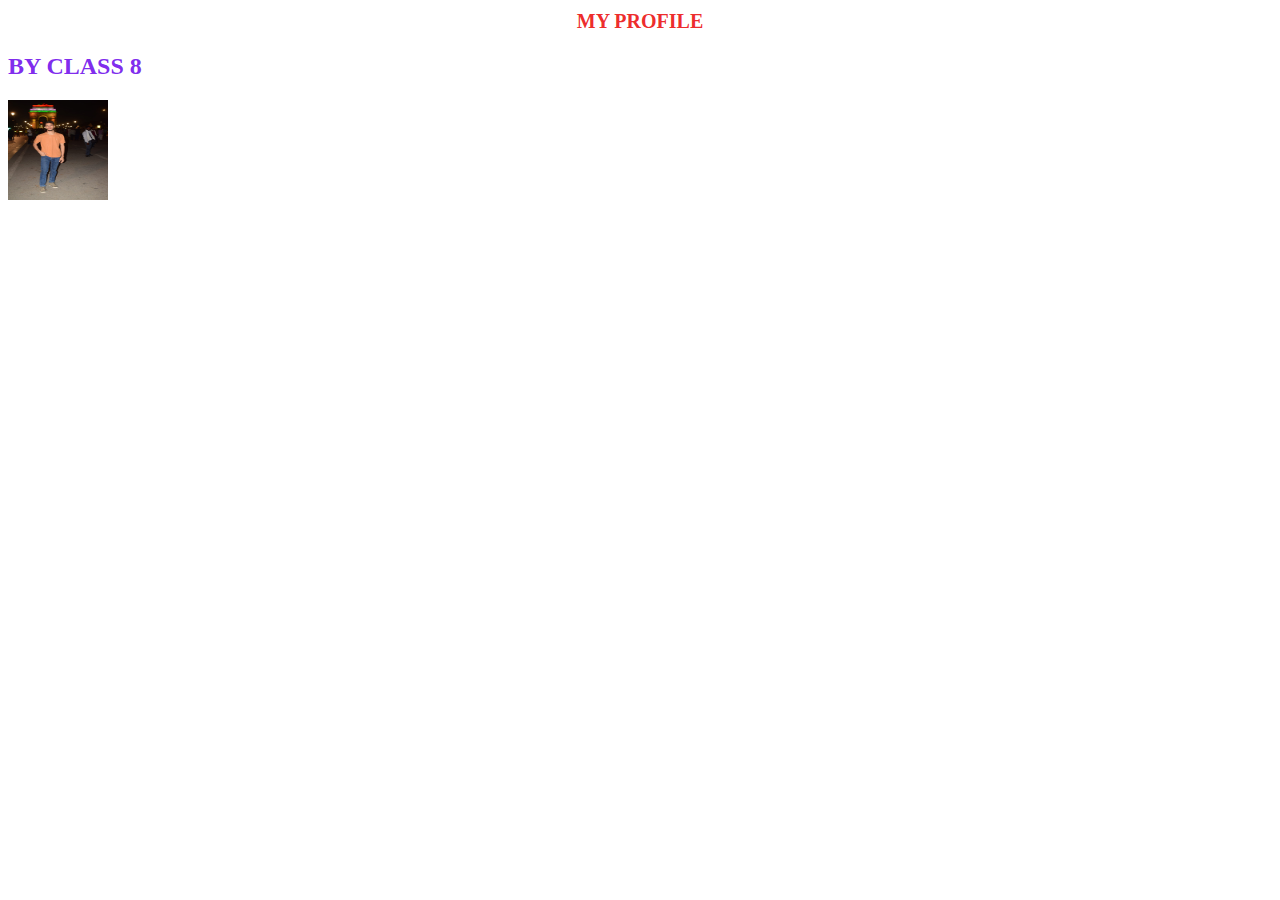
==== myfile.html @ 2703e80c "first commt" ====
<!DOCTYPE html>
<html lang="en">

<head>
    <meta charset="UTF-8">
    <meta name="viewport" content="width=device-width, initial-scale=1.0">
    <link rel="stylesheet" href="style.css">
    <title>Document</title>
</head>

<body>
    <h1>MY PROFILE</h1>
    <h2>BY CLASS 8</h2>
    <img class="amjad" src="images/amjad.jpg" alt="MD AMJAD">

</body>

</html>
---- style.css ----
h1 {

    color: rgba(236, 24, 24, 0.932);
    text-align: center;
    margin-top: 10px;
    font-style: inherit;
    font-size: 20px; 
} 
h2 {
    color:rgba(116, 24, 236, 0.932)
    
}

p {
    font-size: 106px;
    line-height: 1.5;
    margin-bottom: 100px;
    text-align: justify;
    color: rgb(8, 184, 60);
}

.amjad{
    width: 100px;
    height: 100px;
}
 .amir{
    width: 1600px;
    height: 1500px;
}
.ayush{
    width: 1600px;
    height: 1600px;
}
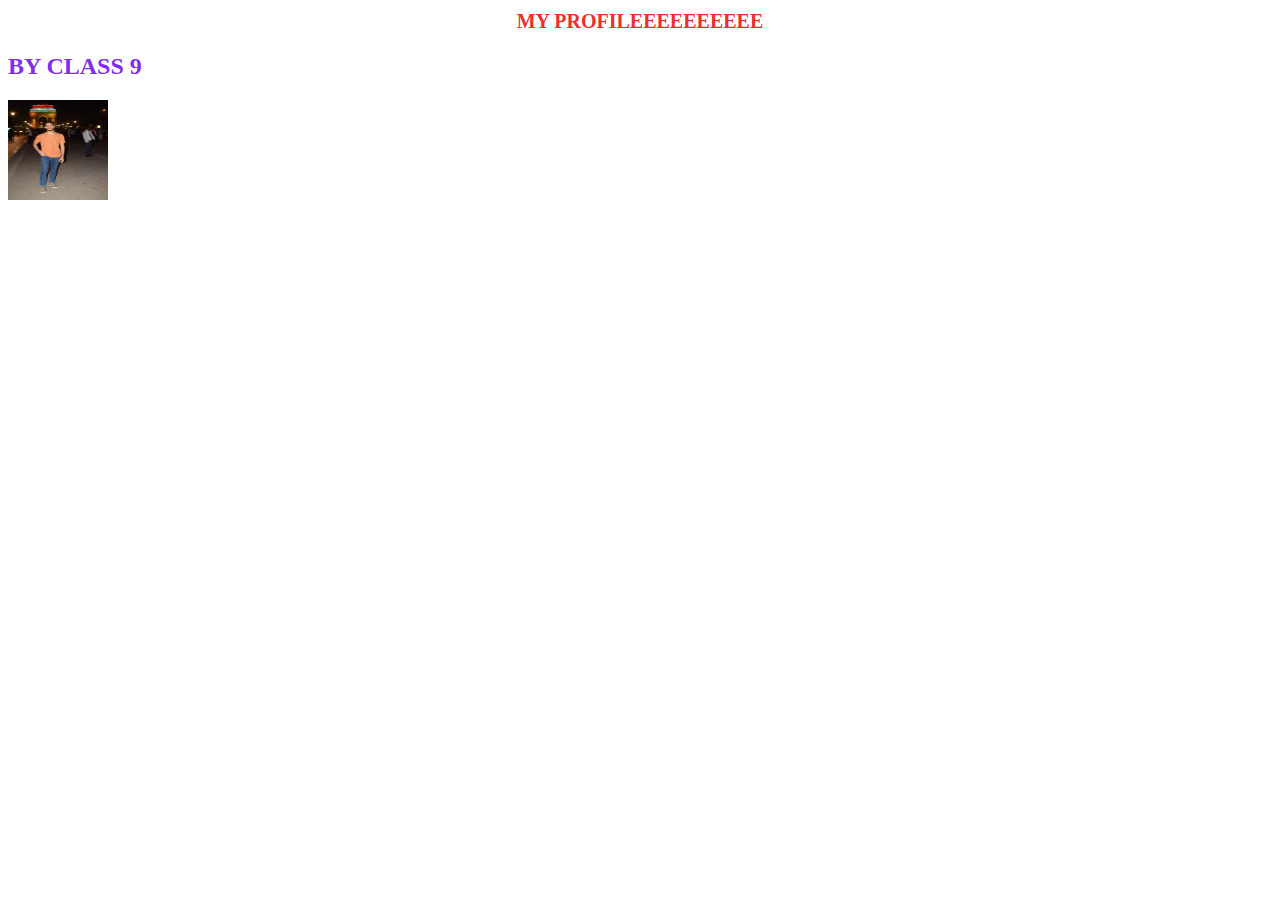
==== commit c2c8402b: "modified my file.html" ====
--- a/myfile.html
+++ b/myfile.html
@@ -9,8 +9,8 @@
 </head>
 
 <body>
-    <h1>MY PROFILE</h1>
-    <h2>BY CLASS 8</h2>
+    <h1>MY PROFILEEEEEEEEEE</h1>
+    <h2>BY CLASS 9</h2>
     <img class="amjad" src="images/amjad.jpg" alt="MD AMJAD">
 
 </body>
